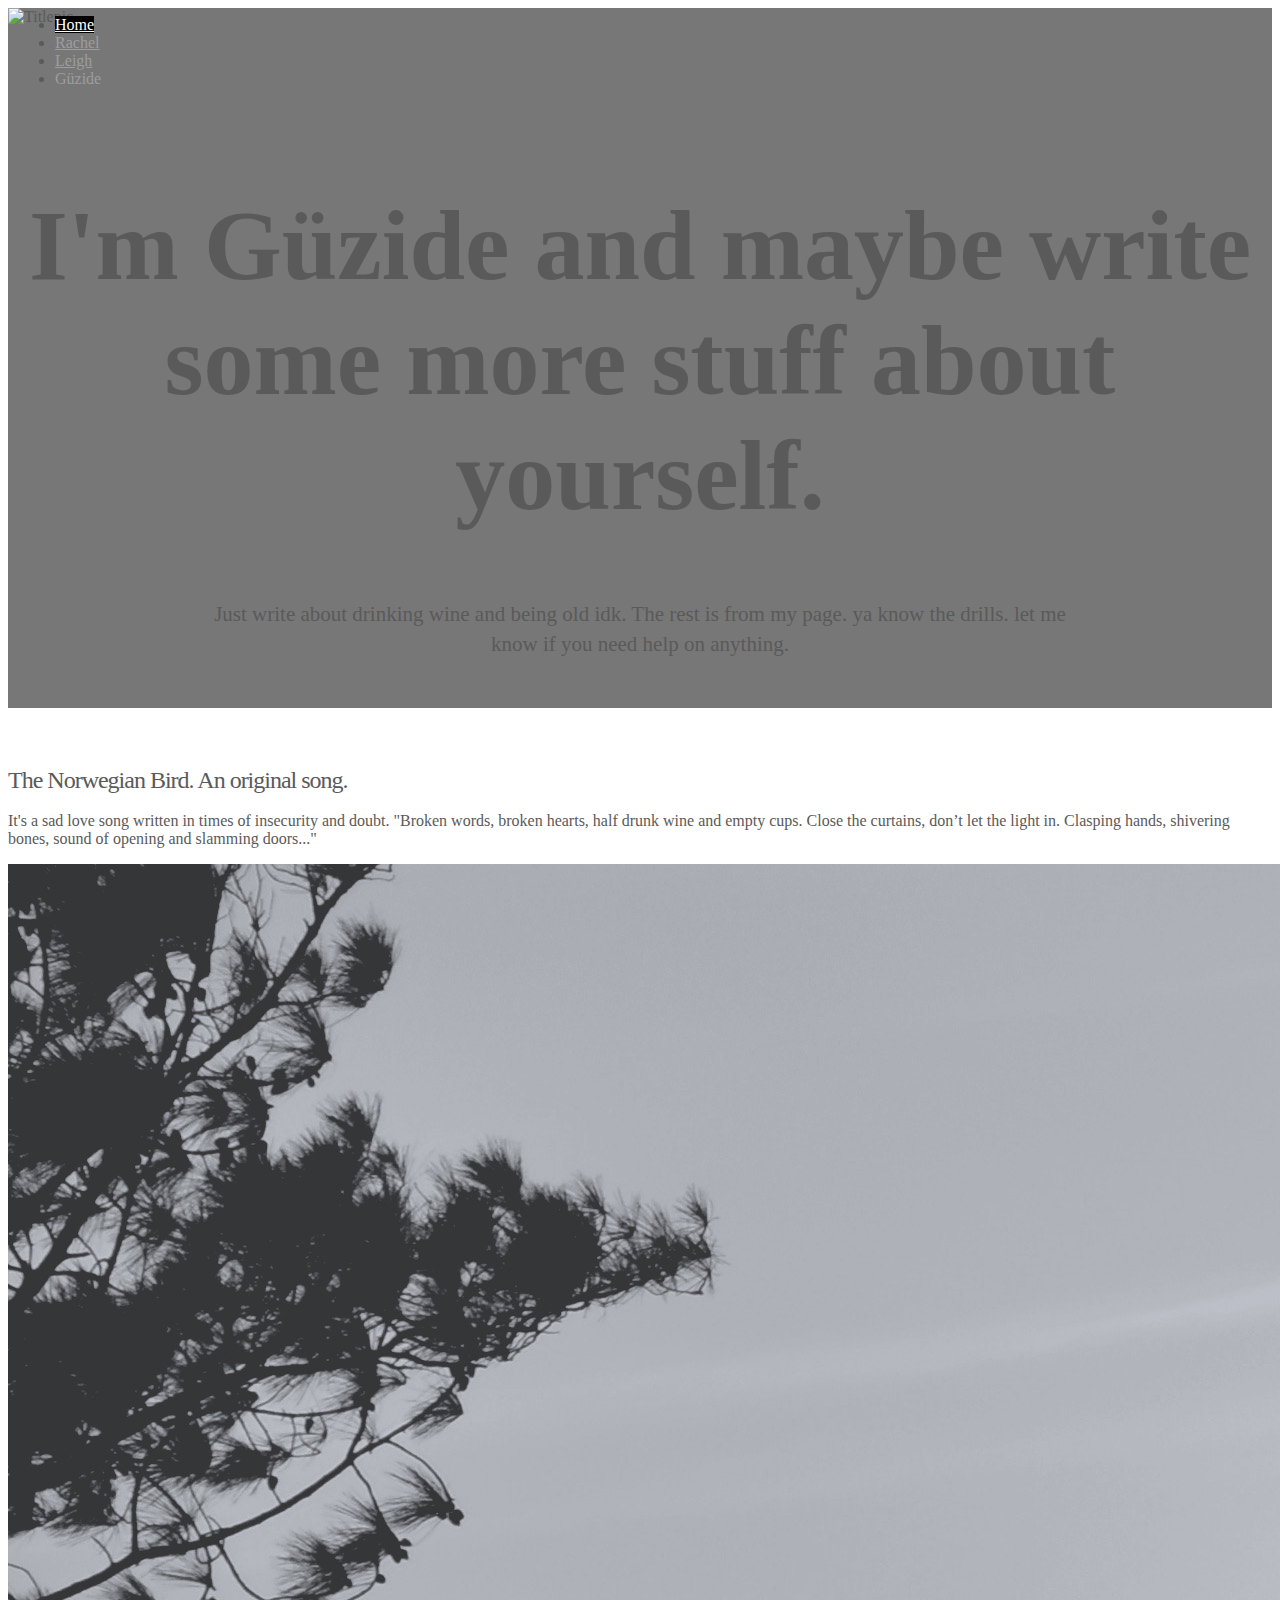
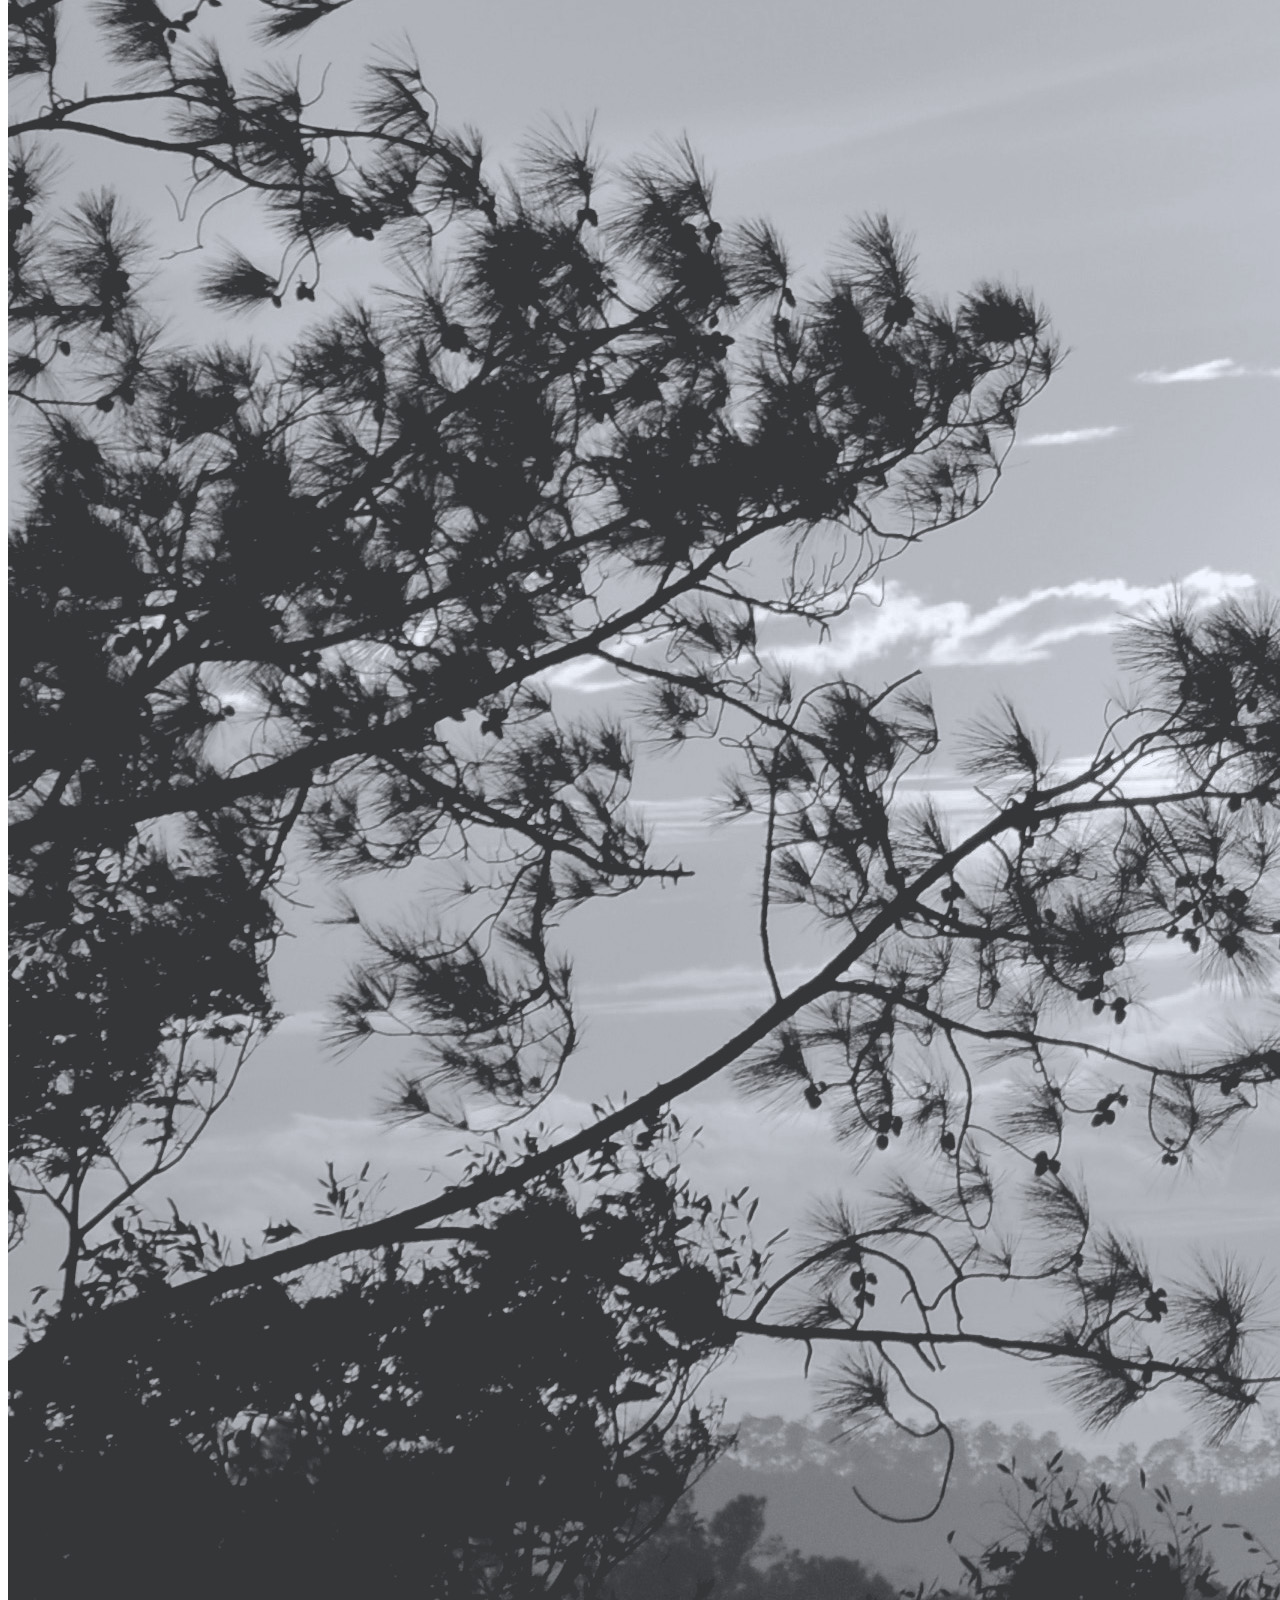
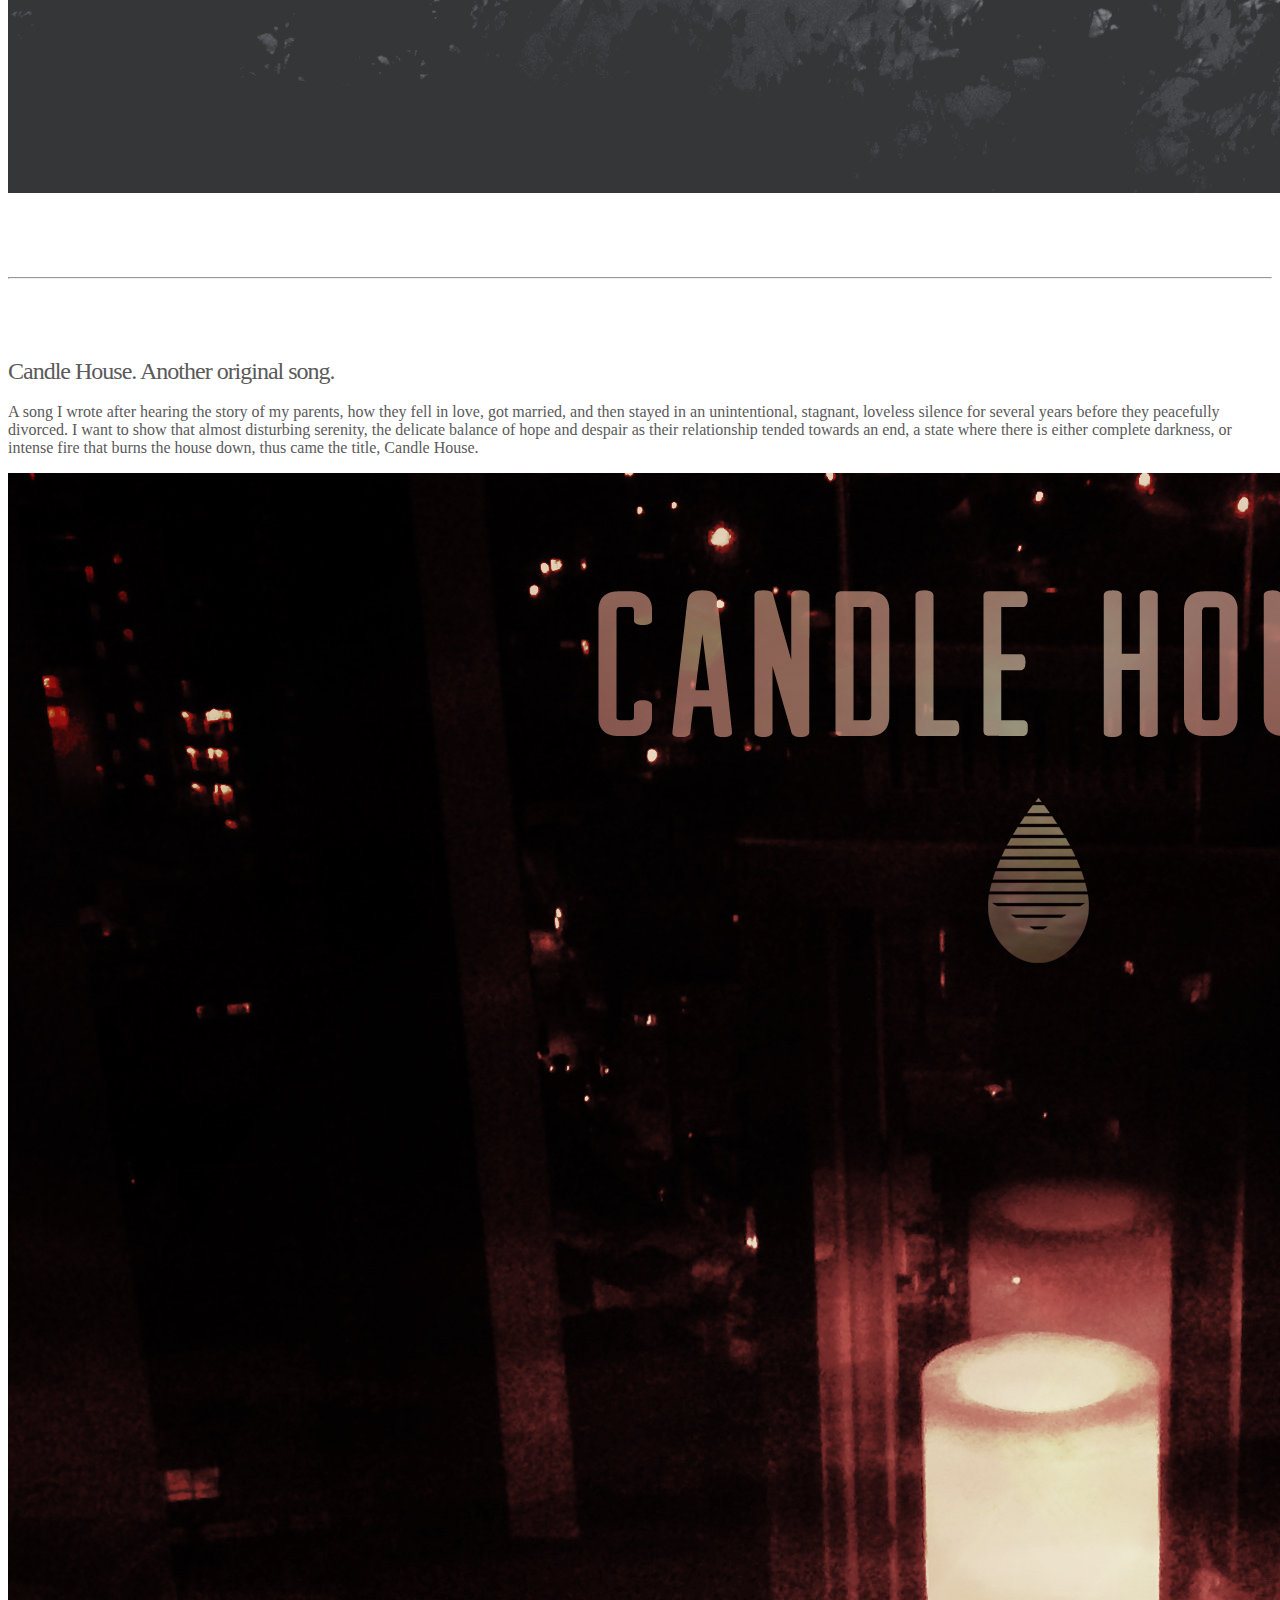
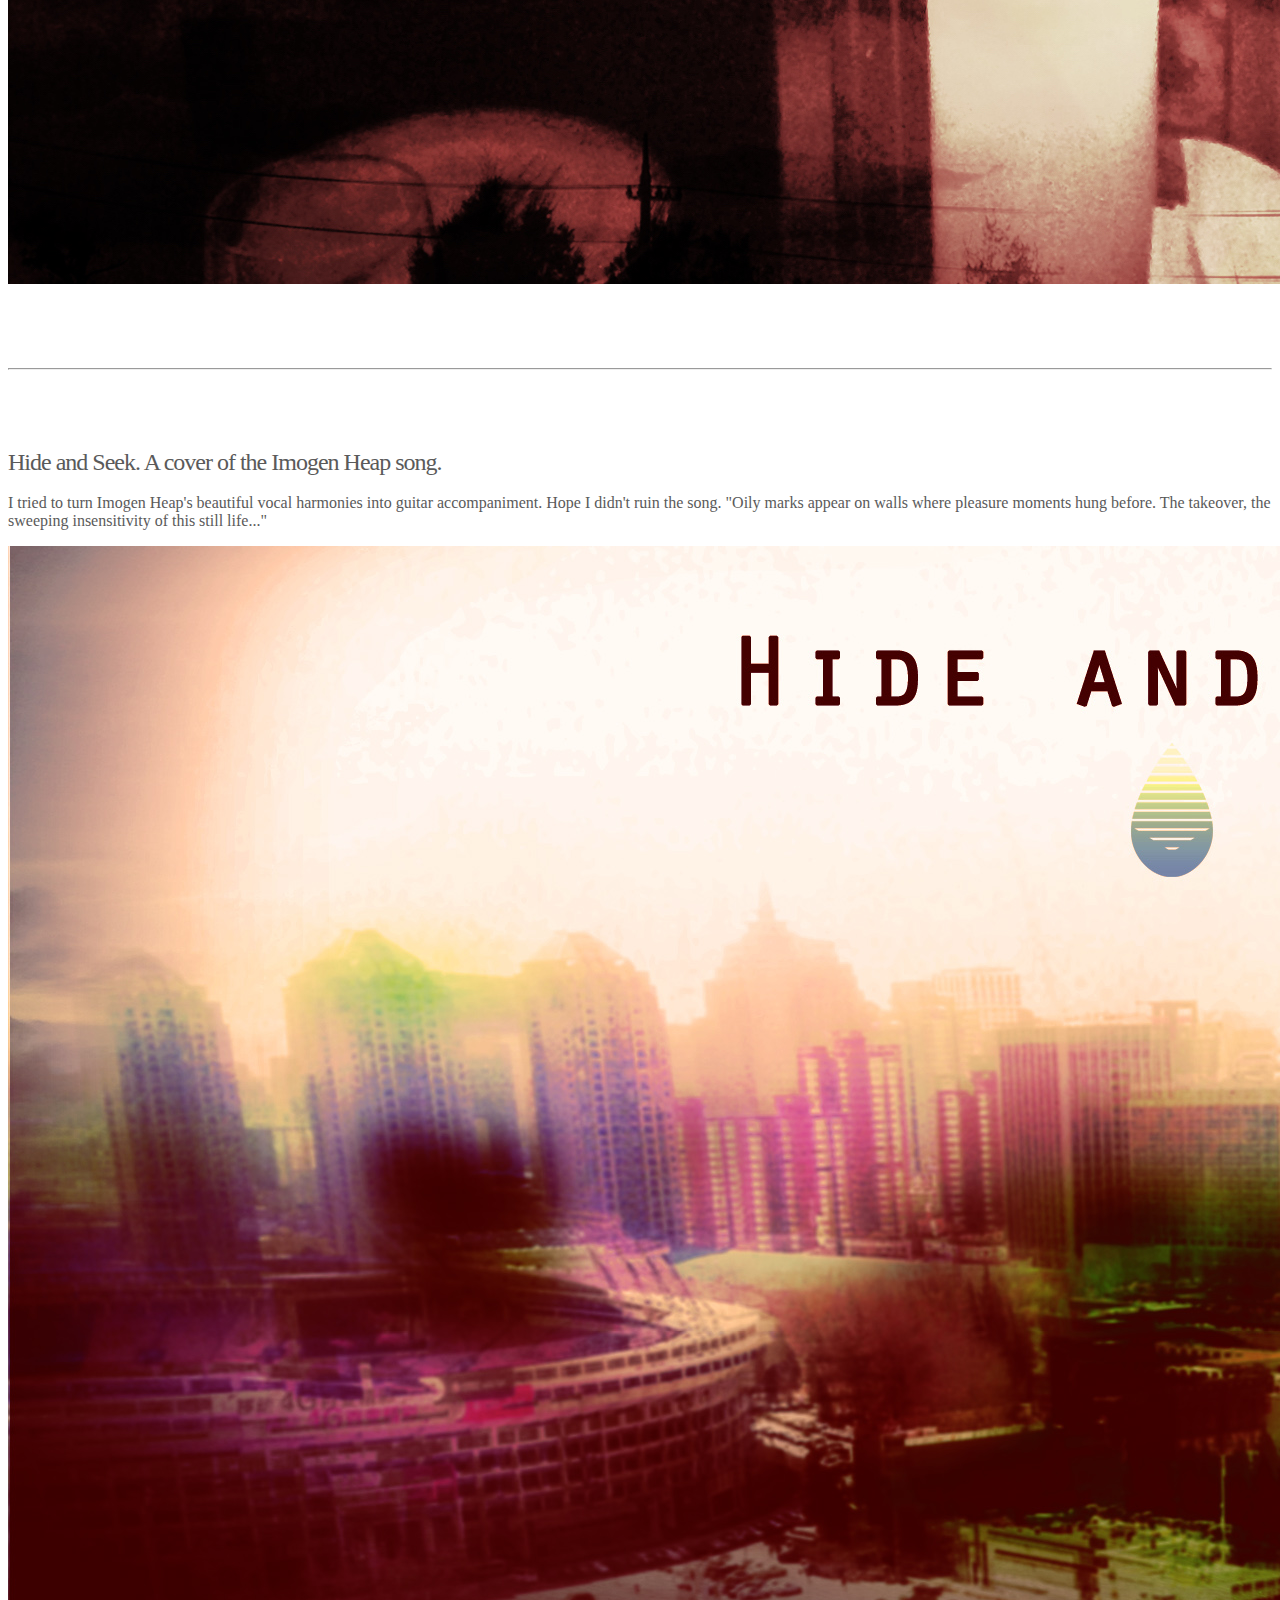
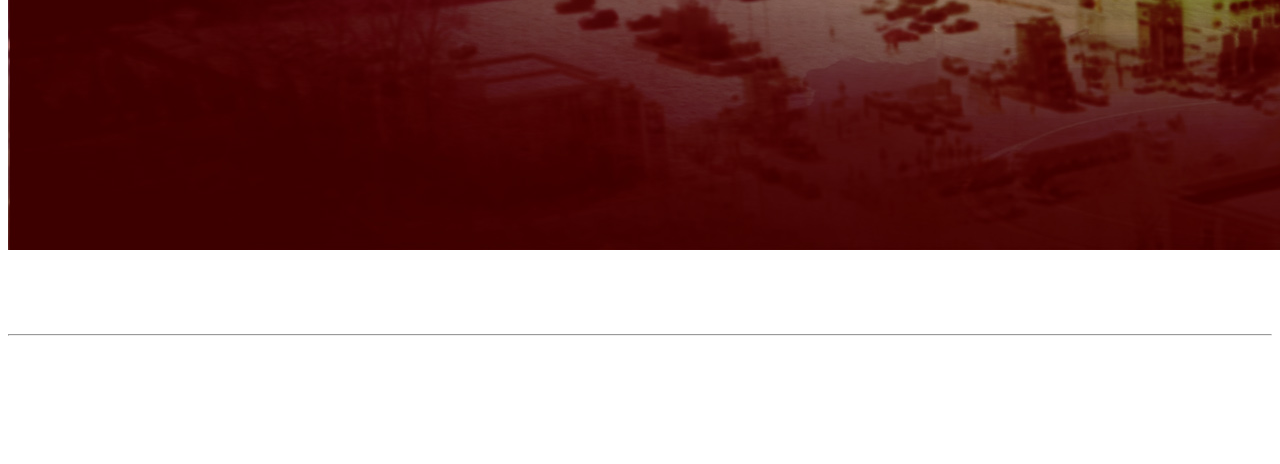
==== guzide.html @ 5323bb8a "Adding pages" ====
<!DOCTYPE html>
<html lang="en">
  <head>
    <meta charset="utf-8">
    <meta http-equiv="X-UA-Compatible" content="IE=edge">
    <meta name="viewport" content="width=device-width, initial-scale=1">
    <title>Rachel - Music</title>
    <link href="css/bootstrap.css" rel="stylesheet">
    <link href="css/custom.css" rel="stylesheet">
  </head>
<!-- NAVBAR ** do not change this part.
================================================== -->
  <body>
    <div class="navbar-wrapper" id='home'>
      <div class="container">
        <nav class="navbar navbar-static-top">
          <div class="container">
            <div id="navbar" class="navbar-collapse collapse">
              <ul class="nav navbar-nav">
                <li class="active"><a href="index.html">Home</a></li>
                <li><a href="rachel.html">Rachel</a></li>
                <li><a href="leigh.html">Leigh</a></li>
                <li><a hred="guzide.html">Güzide</a></li>
              </ul>
            </div>
          </div>
        </nav>
      </div>
    </div>


    <!-- Carousel ** start changing the contents here and onwards!
    ================================================== -->
    <div id="openingpic" class="carousel">
      <div class="carousel-inner">
        <div class="item active">
          <!-- Change here for the background image. -->
          <img class="first-slide" src='images/ryan-holloway-273158.jpg' alt='Titlepic'>
          <div class="container">
            <div class="carousel-caption">
              <h1>I'm Güzide and maybe write some more stuff about yourself.</h1>
              <p>Just write about drinking wine and being old idk. The rest is from my page. ya know the drills. let me know if you need help on anything.</p>
            </div>
          </div>
        </div>
      </div>
    </div><!-- /.carousel -->

    <!-- Wrap the rest of the page in another container to center all the content. -->

    <div class="container marketing">

      <!-- START THE FEATURETTES -->
      <div class="row featurette">
        <div class="col-md-7" id='originals'>
          <h2 class="featurette-heading">The Norwegian Bird. <span class="text-muted">An original song.</span></h2>
          <p class="lead">It's a sad love song written in times of insecurity and doubt. <span class="text-muted">"Broken words, broken hearts, half drunk wine and empty cups. Close the curtains, don’t let the light in. Clasping hands, shivering bones, sound of opening and slamming doors..."</span></p>
        </div>
        <div class="col-md-5">
          <!-- Make sure the picture here is rectangular so it looks pretty, unless you have a lot to write about lol-->
          <img class="featurette-image img-responsive center-block img-rounded" src="images/norwegianbird.jpeg" alt="Norwegian Birds">
        </div>
      </div>

      <hr class="featurette-divider">

      <div class="row featurette">
        <div class="col-md-7 col-md-push-5">
          <h2 class="featurette-heading">Candle House. <span class="text-muted">Another original song.</span></h2>
          <p class="lead">A song I wrote after hearing the story of my parents, how they fell in love, got married, and then stayed in an unintentional, stagnant, loveless silence for several years before they peacefully divorced. <span class="text-muted">I want to show that almost disturbing serenity, the delicate balance of hope and despair as their relationship tended towards an end, a state where there is either complete darkness, or intense fire that burns the house down, thus came the title, Candle House.</span></p>
        </div>
        <div class="col-md-5 col-md-pull-7">
          <img class="featurette-image img-responsive center-block img-rounded" src="images/candlehouse.jpg" alt="Candle House">
        </div>
      </div>

      <hr class="featurette-divider">

      <div class="row featurette">
        <div class="col-md-7" id='covers'>
          <h2 class="featurette-heading">Hide and Seek. <span class="text-muted">A cover of the Imogen Heap song.</span></h2>
          <p class="lead">I tried to turn Imogen Heap's beautiful vocal harmonies into guitar accompaniment. Hope I didn't ruin the song. <span class="text-muted">"Oily marks appear on walls where pleasure moments hung before. The takeover, the sweeping insensitivity of this still life..."</span></p>
        </div>
        <div class="col-md-5">
          <img class="featurette-image img-responsive center-block img-rounded" src="images/hideandseek.jpg" alt="Hide and Seek">
        </div>
      </div>

      <hr class="featurette-divider">

      <!-- /END THE FEATURETTES -->

    </div><!-- /.container -->
  </body>
</html>
---- css/custom.css ----
/* GLOBAL STYLES
-------------------------------------------------- */
/* Padding below the footer and lighter body text */

body {
  padding-bottom: 40px;
  color: #5a5a5a;
}

@font-face {
    font-family: beforetherain;
    src: url(fonts/BeforeTheRain.woff);
}

@font-face {
    font-family: modern;
    src: url(fonts/modern.woff);
}

@font-face {
    font-family: unrulyness;
    src: url(fonts/unrulyness.woff);
}

/* CUSTOMIZE THE NAVBAR
-------------------------------------------------- */

/* Special class on .container surrounding .navbar, used for positioning it into place. */
.navbar-wrapper {
  position: absolute;
  top: 0;
  right: 0;
  left: 0;
  z-index: 20;
}

/* Flip around the padding for proper display in narrow viewports */
.navbar-wrapper > .container {
  padding-right: 0;
  padding-left: 0;
}
.navbar-wrapper .navbar {
  padding-right: 15px;
  padding-left: 15px;
}
.navbar-wrapper .navbar .container {
  width: auto;
}
/* Overwriting navbar properties */
.navbar-wrapper .navbar .navbar-nav > li > a {
  color: #9d9d9d;
}

.navbar-wrapper .navbar .navbar-nav > .active > a,
.navbar .navbar-nav > .active > a:hover,
.navbar .navbar-nav > .active > a:focus {
  color: #fff;
  background-color: #000;
}

.navbar-wrapper .navbar .navbar-nav > li > a:hover,
.navbar .navbar-nav > li > a:focus {
  color: #fff;
  background-color: transparent;
}

/* CUSTOMIZE THE CAROUSEL
-------------------------------------------------- */
/* so image doesn't stretch*/
#openingpic img {
    width:100%;
    height:100%;
    object-fit: cover;
    overflow: hidden;
}

/* Carousel base class */
.carousel {
  height: 700px;
  margin-bottom: 60px;
}
/* Since positioning the image, we need to help out the caption */
.carousel-caption {
  z-index: 10;
}

/* Declare heights because of positioning of img element */
.carousel .item {
  height: 700px;
  background-color: #777;
}
.carousel-inner > .item > img {
  position: relative;
  top: 0;
  left: 0;
  min-width: 100%;
  height: 700px;
}

/* Bump up size of carousel content */
.carousel-caption h1 {
  position: absolute;
  right: 0%;
  bottom: 300px;
  left: 0%;
  font-family: unrulyness;
  font-size: 100px;
  text-shadow: none;
  text-align: center;
}

.carousel-caption p {
  position: absolute;
  right: 15%;
  bottom: 200px;
  left: 15%;
  padding-top: 20px;
  padding-bottom: 20px;
  font-family: modern;
  font-size: 21px;
  text-align: center;
  line-height: 1.4;
  text-shadow: none;
}

/* Featurettes
------------------------- */

.featurette-divider {
  margin: 80px 0; /* Space out the Bootstrap <hr> more */
}

/* Thin out the marketing headings */
.featurette-heading {
  font-weight: 300;
  line-height: 1;
  letter-spacing: -1px;
}

.featurette > .albumimage {
  height: 300px;
  width: 450px;
  object-fit: cover;
  overflow: hidden;
}
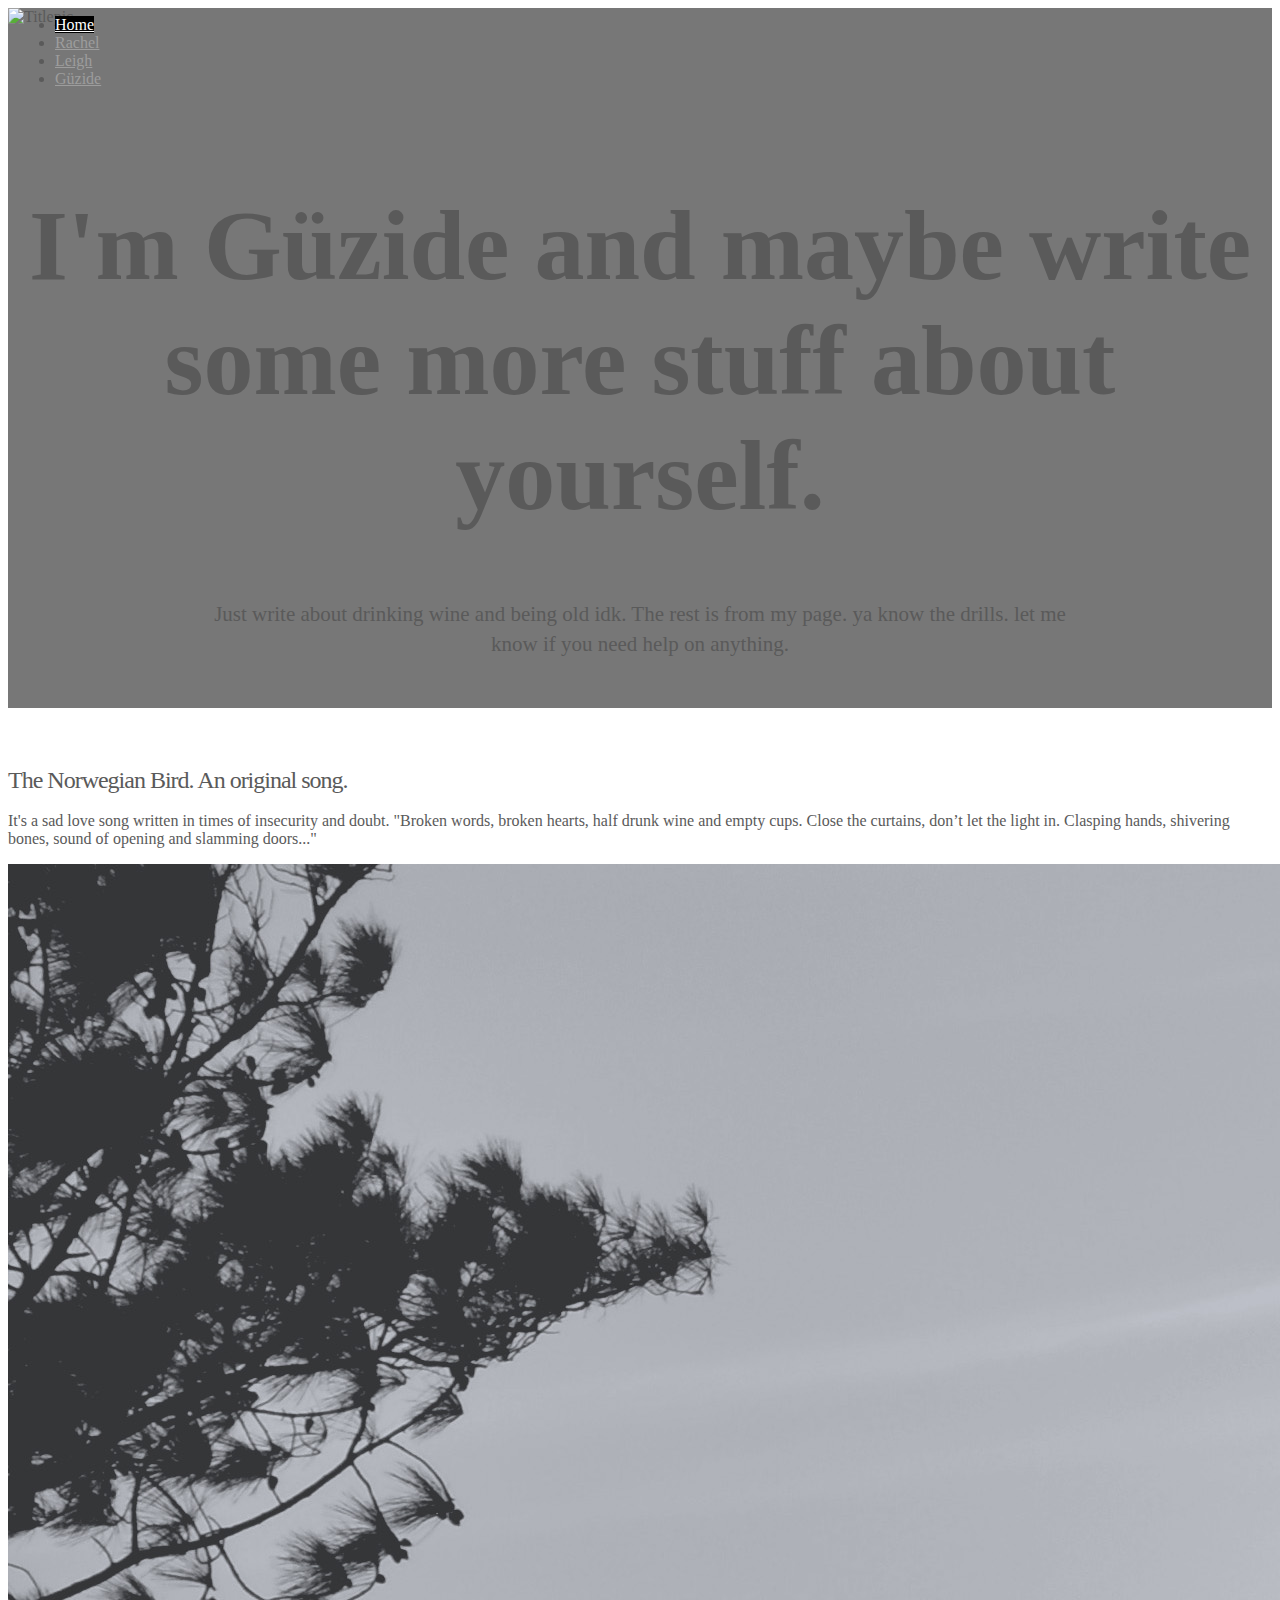
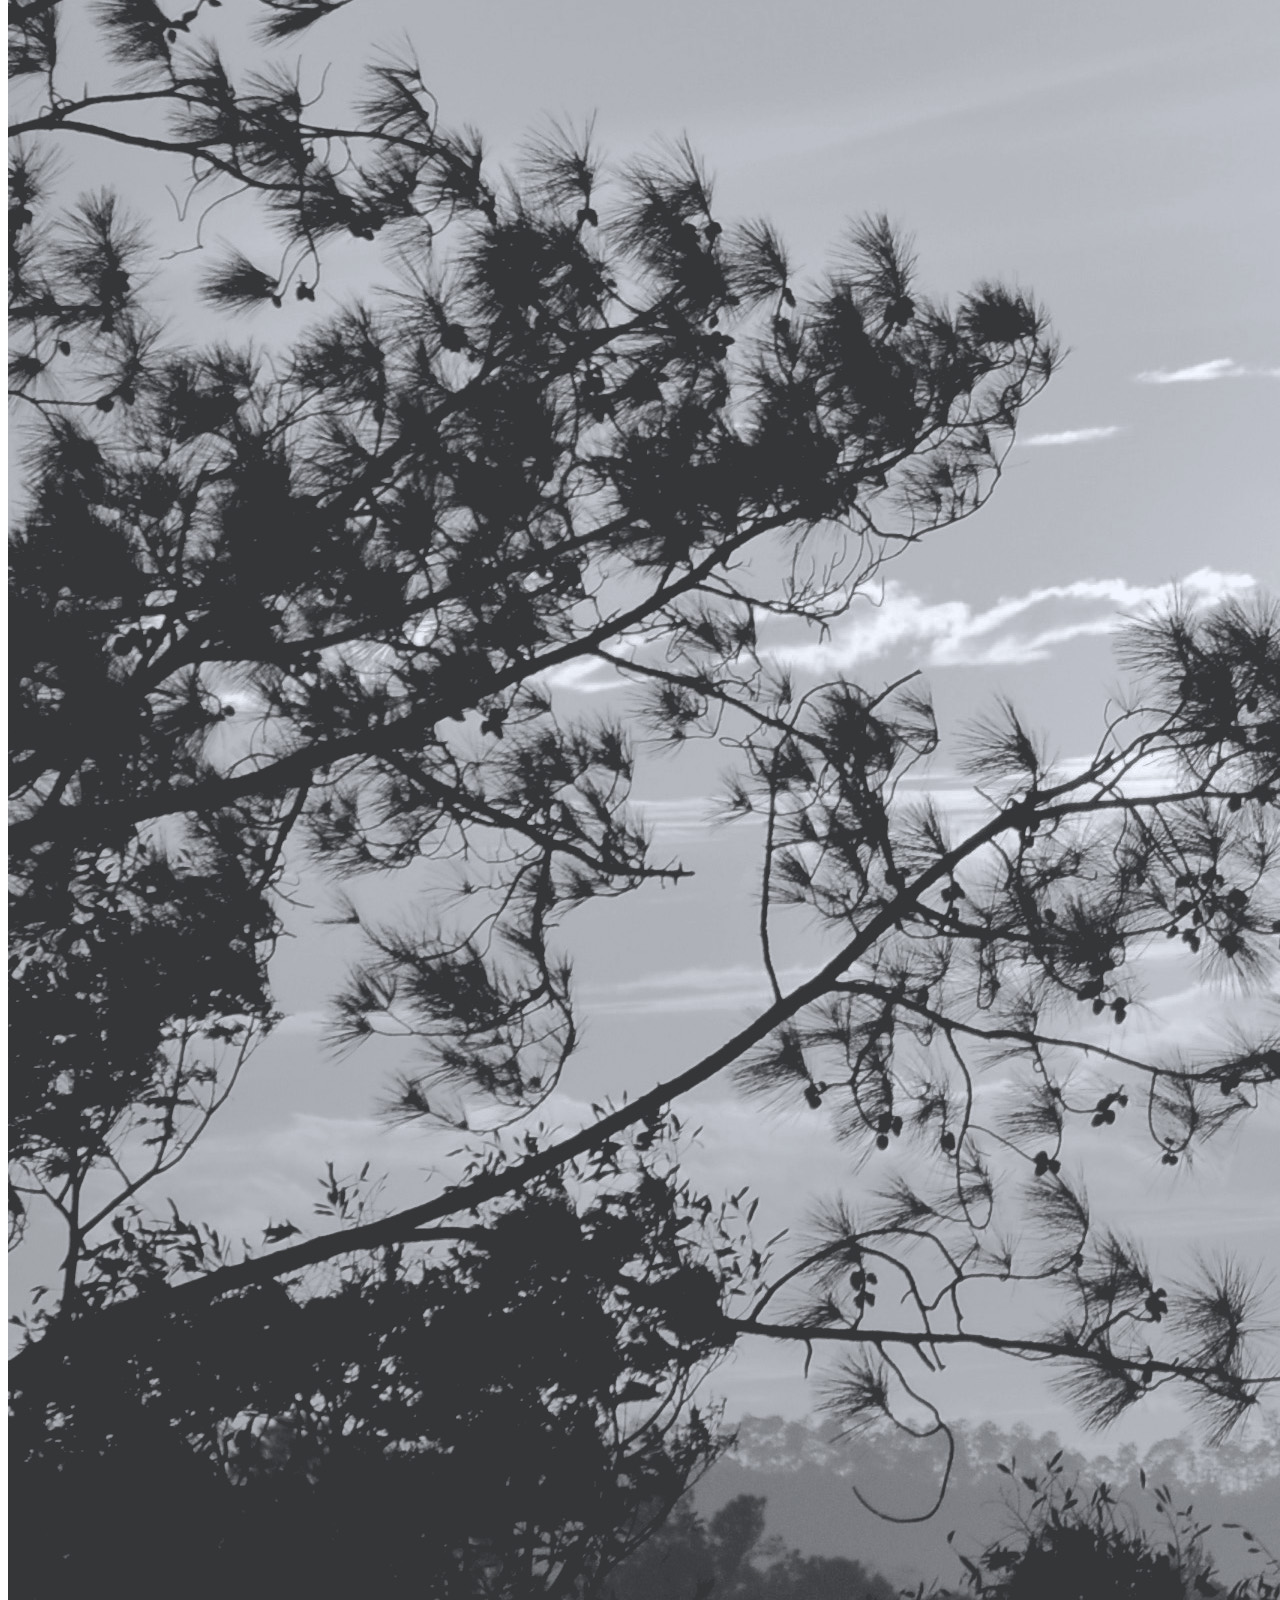
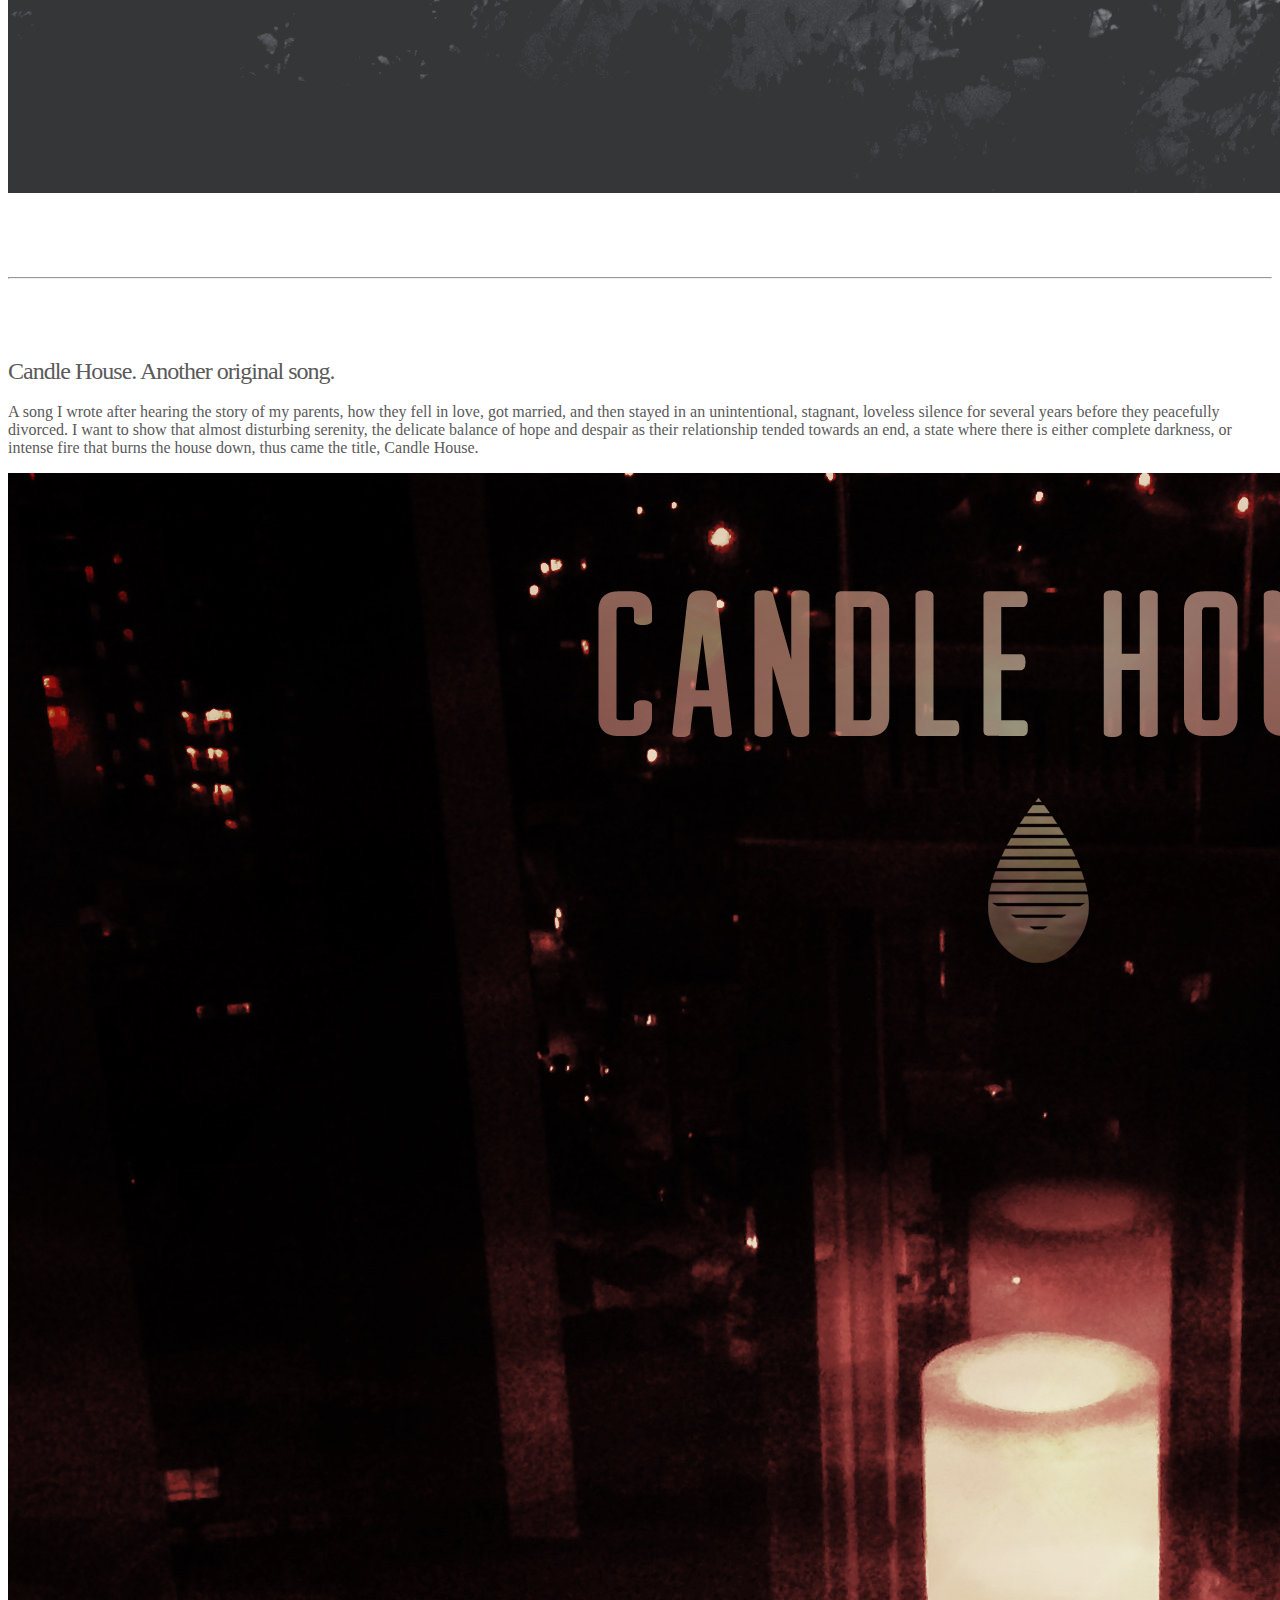
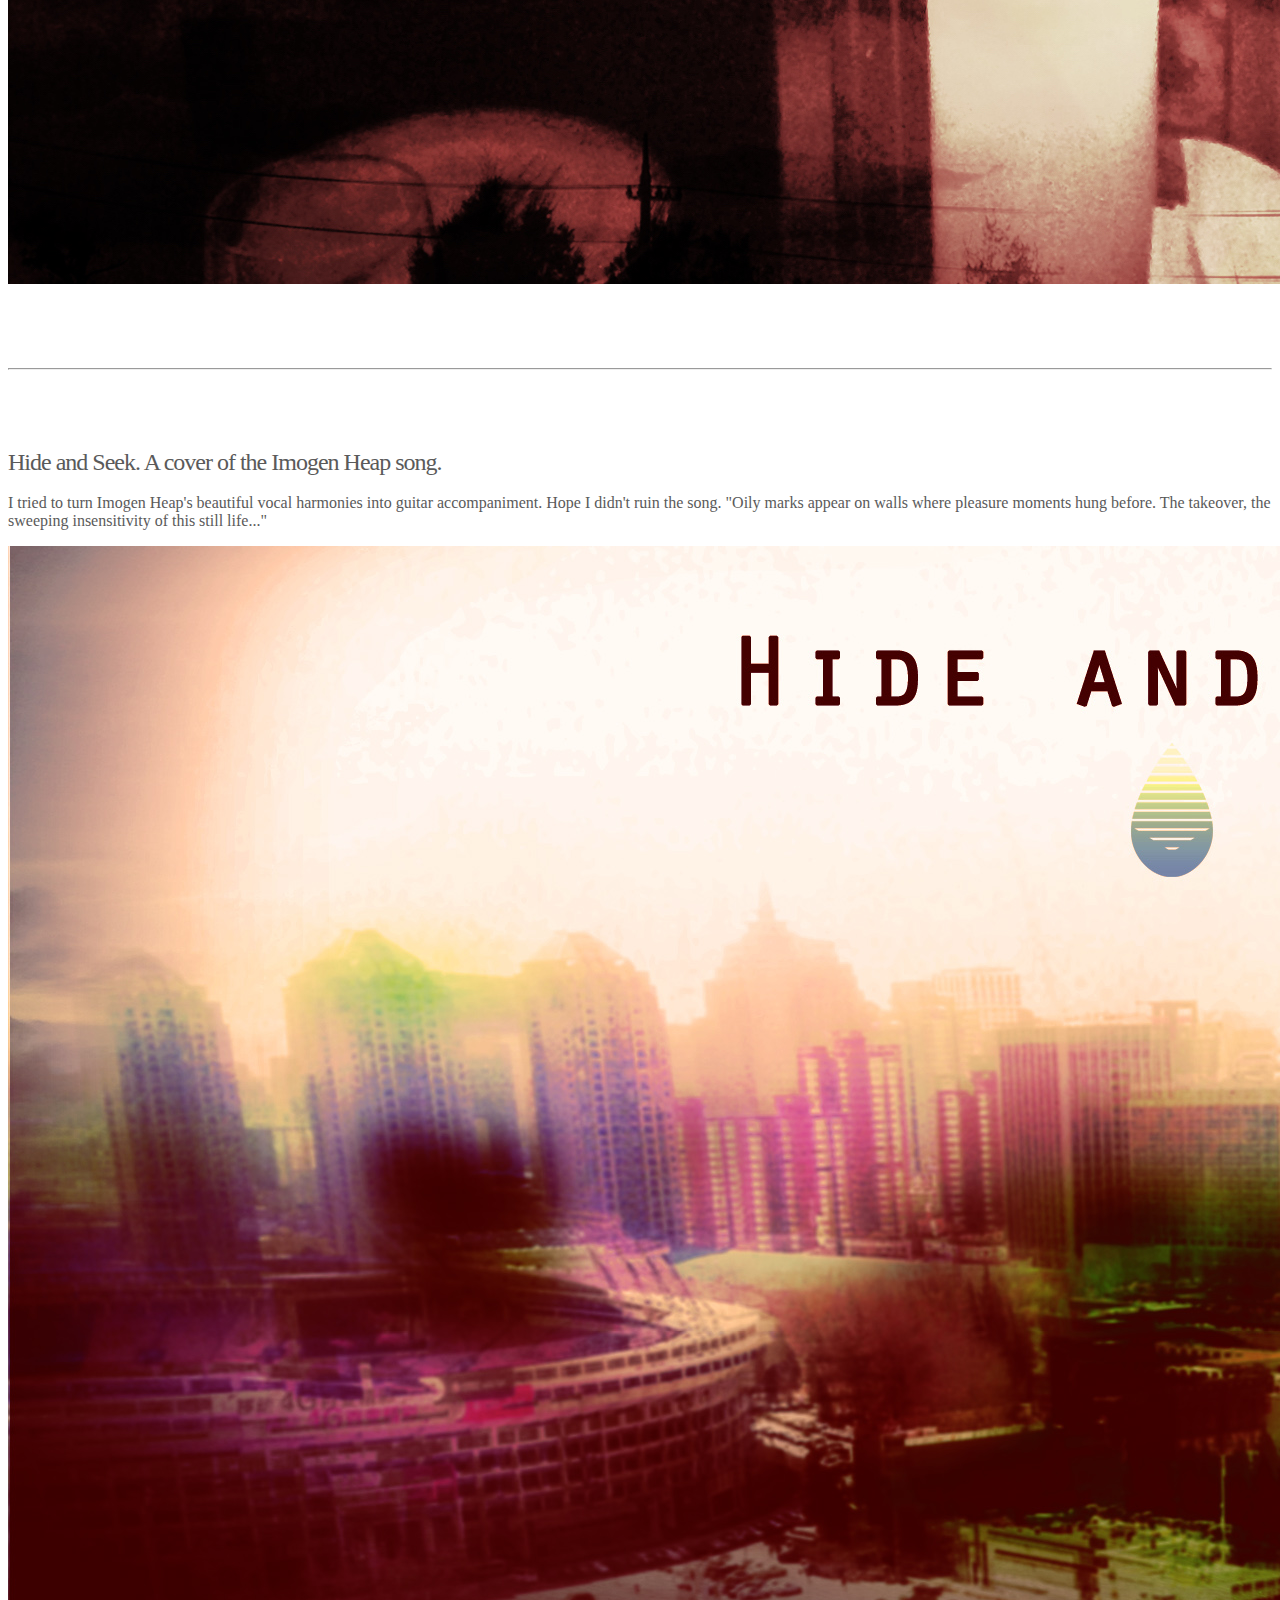
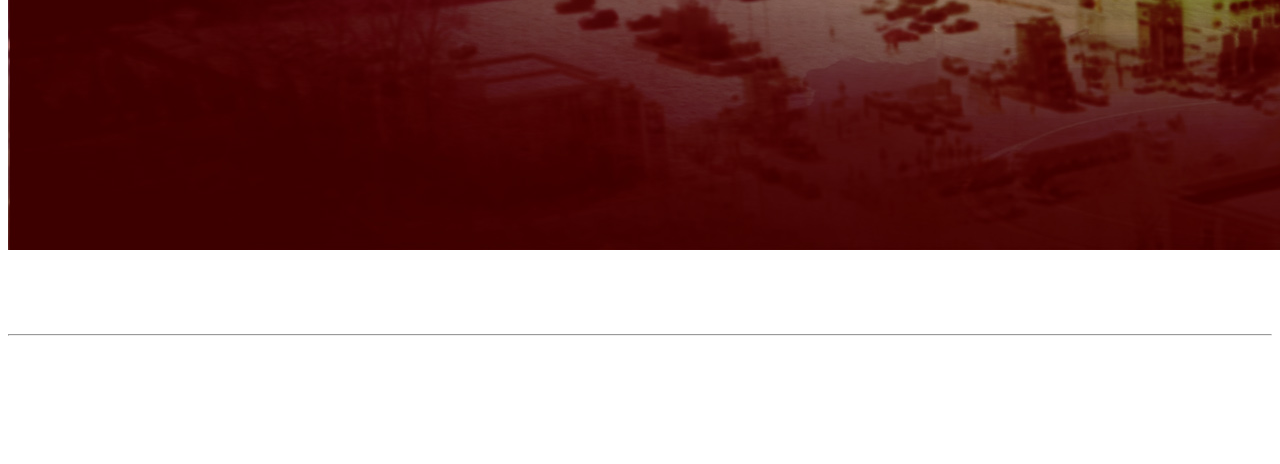
==== commit b37afdd0: "Correcting mistake of href" ====
--- a/guzide.html
+++ b/guzide.html
@@ -20,7 +20,7 @@
                 <li class="active"><a href="index.html">Home</a></li>
                 <li><a href="rachel.html">Rachel</a></li>
                 <li><a href="leigh.html">Leigh</a></li>
-                <li><a hred="guzide.html">Güzide</a></li>
+                <li><a href="guzide.html">Güzide</a></li>
               </ul>
             </div>
           </div>
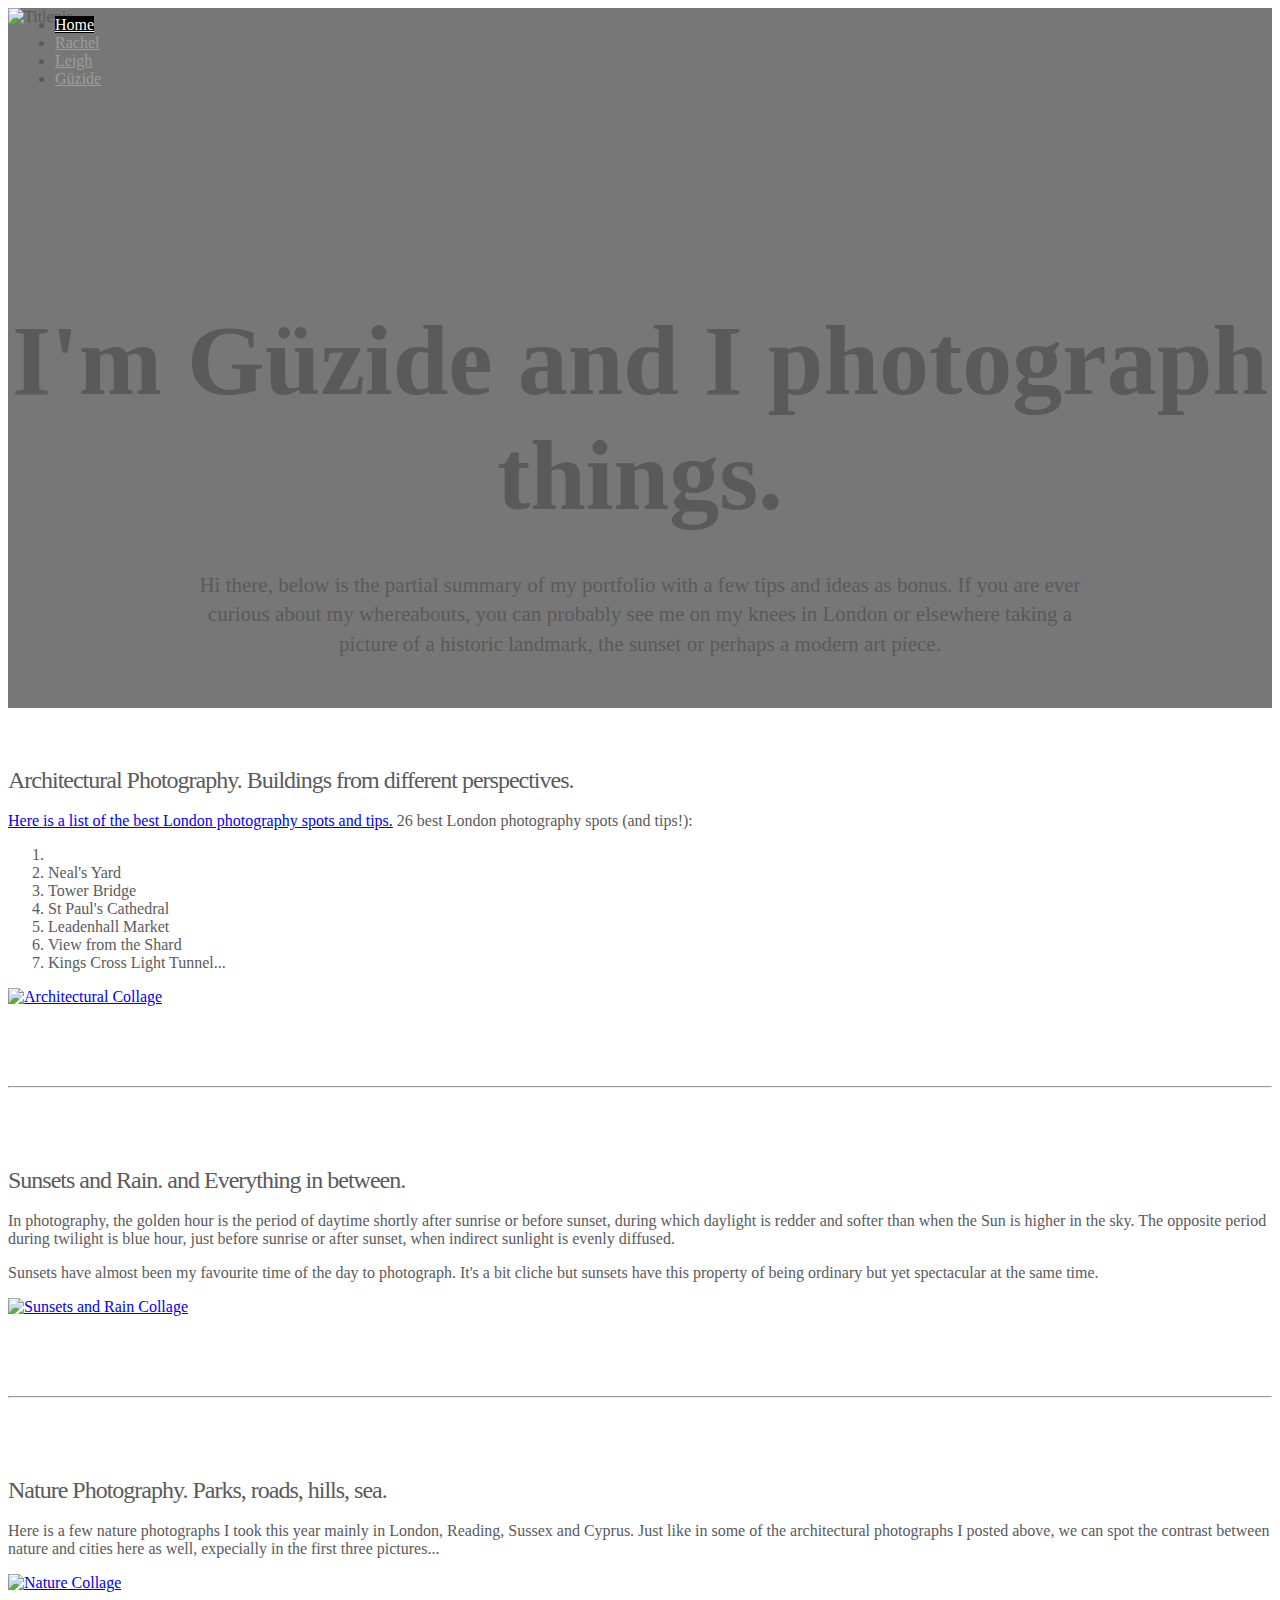
==== commit ba44b5d8: "another clickable link added" ====
--- a/guzide.html
+++ b/guzide.html
@@ -4,7 +4,8 @@
     <meta charset="utf-8">
     <meta http-equiv="X-UA-Compatible" content="IE=edge">
     <meta name="viewport" content="width=device-width, initial-scale=1">
-    <title>Rachel - Music</title>
+    <!-- Remember to change this!!! -->
+    <title>Güzide - Photography</title>
     <link href="css/bootstrap.css" rel="stylesheet">
     <link href="css/custom.css" rel="stylesheet">
   </head>
@@ -35,17 +36,16 @@
       <div class="carousel-inner">
         <div class="item active">
           <!-- Change here for the background image. -->
-          <img class="first-slide" src='images/ryan-holloway-273158.jpg' alt='Titlepic'>
+          <img class="first-slide" src='images/guzidebackground.jpg' alt='Titlepic'>
           <div class="container">
             <div class="carousel-caption">
-              <h1>I'm Güzide and maybe write some more stuff about yourself.</h1>
-              <p>Just write about drinking wine and being old idk. The rest is from my page. ya know the drills. let me know if you need help on anything.</p>
+              <h1>I'm Güzide and I photograph things.</h1>
+              <p> Hi there, below is the partial summary of my portfolio with a few tips and ideas as bonus. If you are ever curious about my whereabouts, you can probably see me on my knees in London or elsewhere taking a picture of a historic landmark, the sunset or perhaps a modern art piece.</p>
             </div>
           </div>
         </div>
       </div>
     </div><!-- /.carousel -->
-
     <!-- Wrap the rest of the page in another container to center all the content. -->
 
     <div class="container marketing">
@@ -53,12 +53,22 @@
       <!-- START THE FEATURETTES -->
       <div class="row featurette">
         <div class="col-md-7" id='originals'>
-          <h2 class="featurette-heading">The Norwegian Bird. <span class="text-muted">An original song.</span></h2>
-          <p class="lead">It's a sad love song written in times of insecurity and doubt. <span class="text-muted">"Broken words, broken hearts, half drunk wine and empty cups. Close the curtains, don’t let the light in. Clasping hands, shivering bones, sound of opening and slamming doors..."</span></p>
+          <h2 class="featurette-heading">Architectural Photography. <span class="text-muted">Buildings from different perspectives.</span></h2>
+          <a href="topspots.html"><p class="lead">Here is a list of the best London photography spots and tips.</a><span class="text-muted"> 26 best London photography spots (and tips!):
+            <ol><span class="text-muted">
+              <li></li>
+              <li>Neal's Yard</li>
+              <li>Tower Bridge</li>
+              <li>St Paul's Cathedral</li>
+              <li>Leadenhall Market</li>
+              <li>View from the Shard</li>
+              <li>Kings Cross Light Tunnel...</li>
+            </ol></span></p>
+          </span></p>
         </div>
         <div class="col-md-5">
           <!-- Make sure the picture here is rectangular so it looks pretty, unless you have a lot to write about lol-->
-          <img class="featurette-image img-responsive center-block img-rounded" src="images/norwegianbird.jpeg" alt="Norwegian Birds">
+          <a href="slides1.html"><img class="featurette-image img-responsive center-block img-rounded" src="images/IMG_3950.jpg" alt="Architectural Collage"></a>
         </div>
       </div>
 
@@ -66,11 +76,12 @@
 
       <div class="row featurette">
         <div class="col-md-7 col-md-push-5">
-          <h2 class="featurette-heading">Candle House. <span class="text-muted">Another original song.</span></h2>
-          <p class="lead">A song I wrote after hearing the story of my parents, how they fell in love, got married, and then stayed in an unintentional, stagnant, loveless silence for several years before they peacefully divorced. <span class="text-muted">I want to show that almost disturbing serenity, the delicate balance of hope and despair as their relationship tended towards an end, a state where there is either complete darkness, or intense fire that burns the house down, thus came the title, Candle House.</span></p>
+          <h2 class="featurette-heading">Sunsets and Rain. <span class="text-muted">and Everything in between.</span></h2>
+          <p class="lead">In photography, the golden hour is the period of daytime shortly after sunrise or before sunset, during which daylight is redder and softer than when the Sun is higher in the sky. The opposite period during twilight is blue hour, just before sunrise or after sunset, when indirect sunlight is evenly diffused.</span></p>
+          <span class="text-muted">Sunsets have almost been my favourite time of the day to photograph. It's a bit cliche but sunsets have this property of being ordinary but yet spectacular at the same time.</span></p>
         </div>
         <div class="col-md-5 col-md-pull-7">
-          <img class="featurette-image img-responsive center-block img-rounded" src="images/candlehouse.jpg" alt="Candle House">
+          <a href="slides2.html"><img class="featurette-image img-responsive center-block img-rounded" src="images/IMG_3949.jpg" alt="Sunsets and Rain Collage"></a>
         </div>
       </div>
 
@@ -78,11 +89,11 @@
 
       <div class="row featurette">
         <div class="col-md-7" id='covers'>
-          <h2 class="featurette-heading">Hide and Seek. <span class="text-muted">A cover of the Imogen Heap song.</span></h2>
-          <p class="lead">I tried to turn Imogen Heap's beautiful vocal harmonies into guitar accompaniment. Hope I didn't ruin the song. <span class="text-muted">"Oily marks appear on walls where pleasure moments hung before. The takeover, the sweeping insensitivity of this still life..."</span></p>
+          <h2 class="featurette-heading">Nature Photography. <span class="text-muted">Parks, roads, hills, sea.</span></h2>
+          <p class="lead">Here is a few nature photographs I took this year mainly in London, Reading, Sussex and Cyprus. <span class="text-muted">Just like in some of the architectural photographs I posted above, we can spot the contrast between nature and cities here as well, expecially in the first three pictures...</span></p>
         </div>
         <div class="col-md-5">
-          <img class="featurette-image img-responsive center-block img-rounded" src="images/hideandseek.jpg" alt="Hide and Seek">
+          <a href="slides3.html"><img class="featurette-image img-responsive center-block img-rounded" src="images/IMG_3948.jpg" alt="Nature Collage"></a>
         </div>
       </div>
 
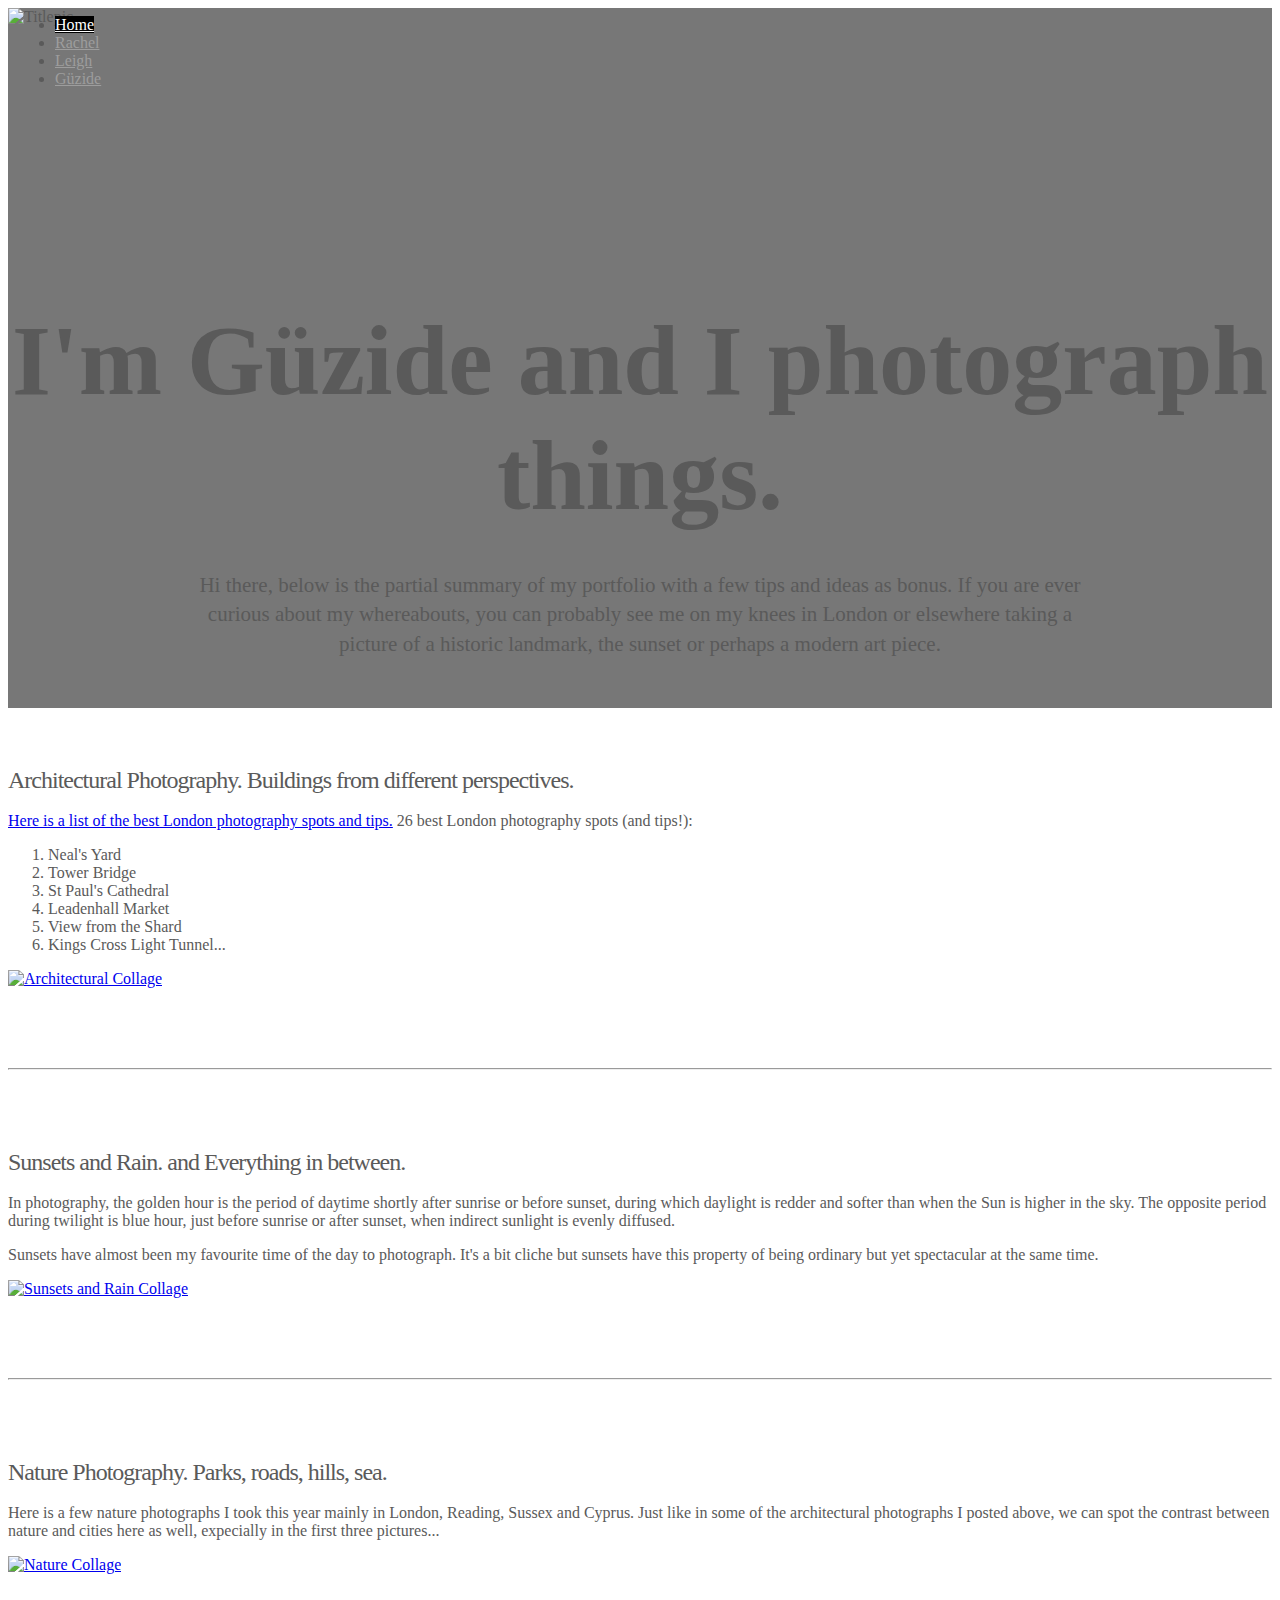
==== commit d0a2c85d: "minor changes" ====
--- a/guzide.html
+++ b/guzide.html
@@ -56,7 +56,6 @@
           <h2 class="featurette-heading">Architectural Photography. <span class="text-muted">Buildings from different perspectives.</span></h2>
           <a href="topspots.html"><p class="lead">Here is a list of the best London photography spots and tips.</a><span class="text-muted"> 26 best London photography spots (and tips!):
             <ol><span class="text-muted">
-              <li></li>
               <li>Neal's Yard</li>
               <li>Tower Bridge</li>
               <li>St Paul's Cathedral</li>
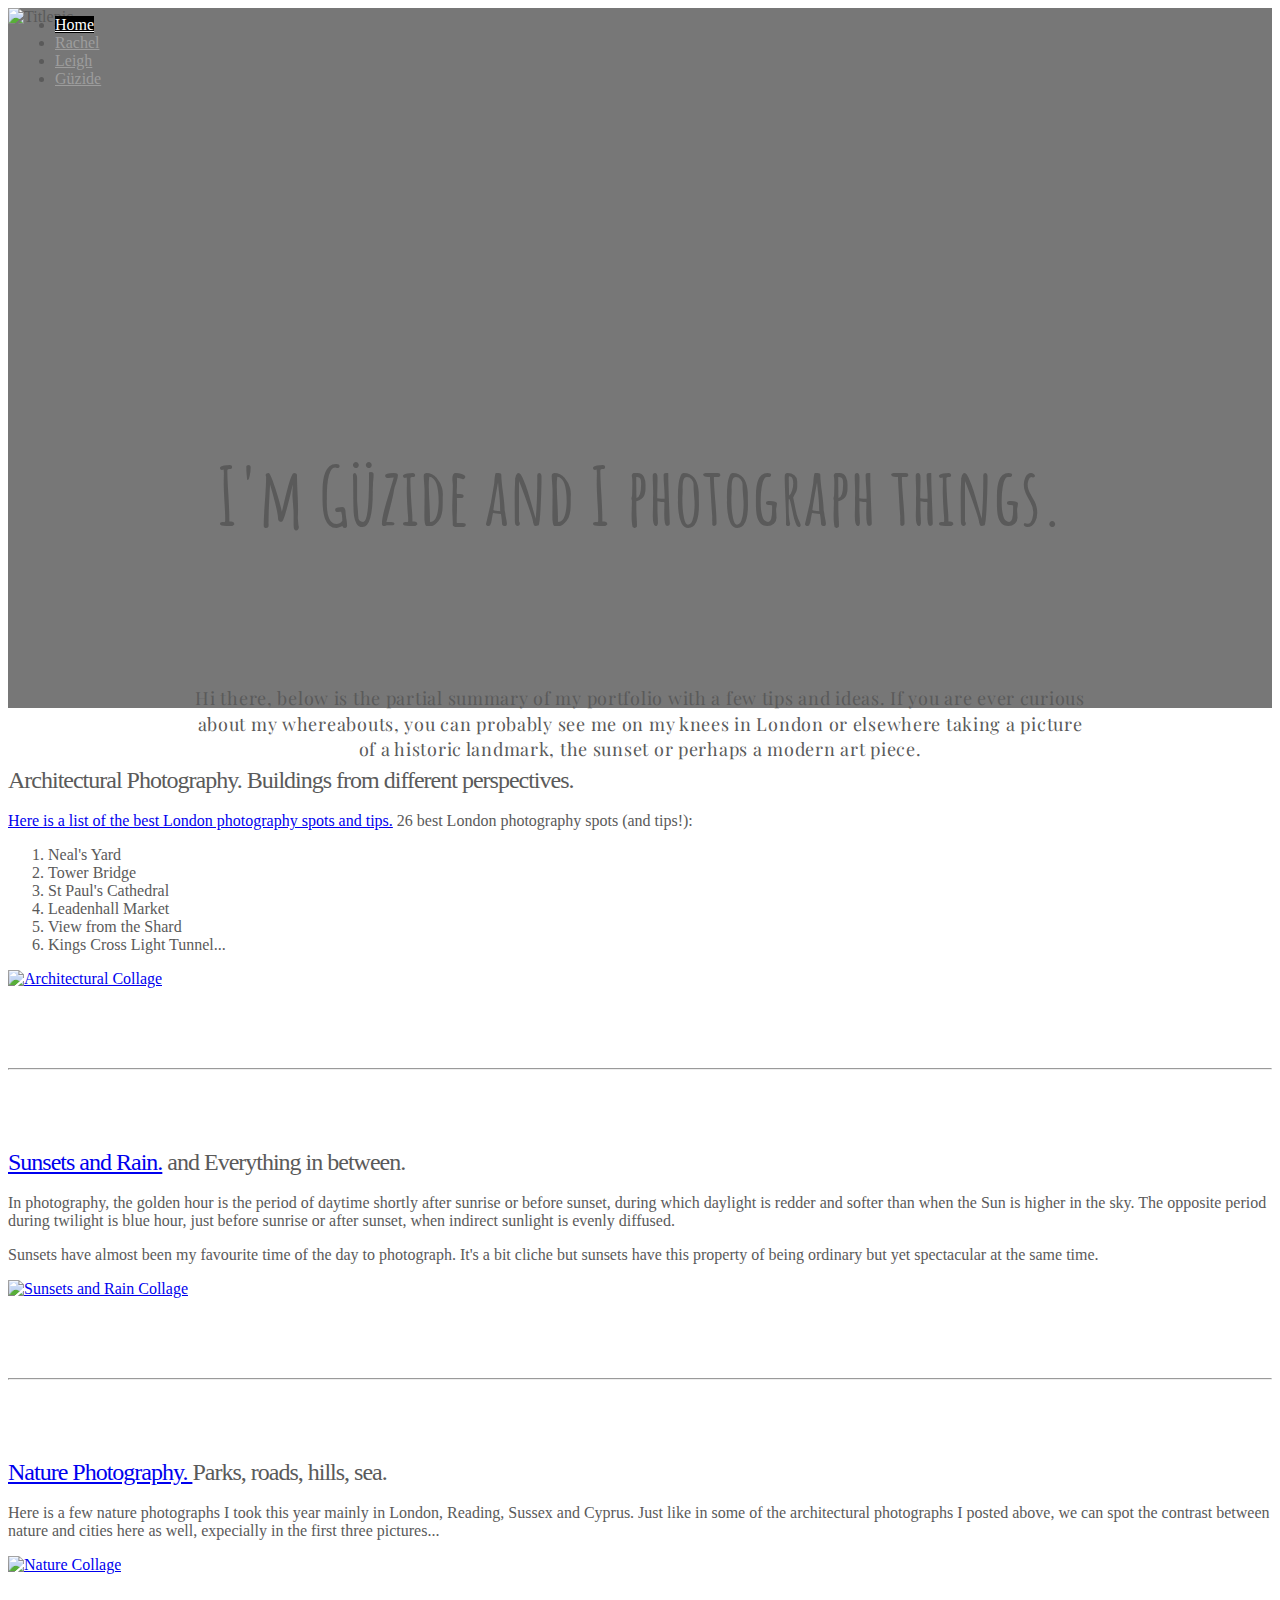
==== commit 6be2b4a0: "Merge branch 'master' of https://github.com/racheldww/teamproject" ====
--- a/guzide.html
+++ b/guzide.html
@@ -8,6 +8,8 @@
     <title>Güzide - Photography</title>
     <link href="css/bootstrap.css" rel="stylesheet">
     <link href="css/custom.css" rel="stylesheet">
+    <link href="https://fonts.googleapis.com/css?family=Amatic+SC" rel="stylesheet">
+    <link href="https://fonts.googleapis.com/css?family=Playfair+Display" rel="stylesheet">
   </head>
 <!-- NAVBAR ** do not change this part.
 ================================================== -->
@@ -40,7 +42,7 @@
           <div class="container">
             <div class="carousel-caption">
               <h1>I'm Güzide and I photograph things.</h1>
-              <p> Hi there, below is the partial summary of my portfolio with a few tips and ideas as bonus. If you are ever curious about my whereabouts, you can probably see me on my knees in London or elsewhere taking a picture of a historic landmark, the sunset or perhaps a modern art piece.</p>
+              <p> Hi there, below is the partial summary of my portfolio with a few tips and ideas. If you are ever curious about my whereabouts, you can probably see me on my knees in London or elsewhere taking a picture of a historic landmark, the sunset or perhaps a modern art piece.</p>
             </div>
           </div>
         </div>
@@ -75,7 +77,7 @@
 
       <div class="row featurette">
         <div class="col-md-7 col-md-push-5">
-          <h2 class="featurette-heading">Sunsets and Rain. <span class="text-muted">and Everything in between.</span></h2>
+          <h2 class="featurette-heading"><a href="https://jekophoto.eu/tools/twilight-calculator-blue-hour-golden-hour">Sunsets and Rain.</a> <span class="text-muted">and Everything in between.</span></h2>
           <p class="lead">In photography, the golden hour is the period of daytime shortly after sunrise or before sunset, during which daylight is redder and softer than when the Sun is higher in the sky. The opposite period during twilight is blue hour, just before sunrise or after sunset, when indirect sunlight is evenly diffused.</span></p>
           <span class="text-muted">Sunsets have almost been my favourite time of the day to photograph. It's a bit cliche but sunsets have this property of being ordinary but yet spectacular at the same time.</span></p>
         </div>
@@ -88,7 +90,7 @@
 
       <div class="row featurette">
         <div class="col-md-7" id='covers'>
-          <h2 class="featurette-heading">Nature Photography. <span class="text-muted">Parks, roads, hills, sea.</span></h2>
+          <h2 class="featurette-heading"><a href="https://prezi.com/9-wf6wvprsgq/nature-photography-facts/">Nature Photography. </a><span class="text-muted">Parks, roads, hills, sea.</span></h2>
           <p class="lead">Here is a few nature photographs I took this year mainly in London, Reading, Sussex and Cyprus. <span class="text-muted">Just like in some of the architectural photographs I posted above, we can spot the contrast between nature and cities here as well, expecially in the first three pictures...</span></p>
         </div>
         <div class="col-md-5">
--- a/css/custom.css
+++ b/css/custom.css
@@ -7,19 +7,17 @@
   color: #5a5a5a;
 }
 
-@font-face {
-    font-family: beforetherain;
-    src: url(fonts/BeforeTheRain.woff);
+/* This needs fixing, media action not working */
+
+@media screen and (max-width: 1000px) {
+  .carousel-caption h1 {
+    font-size: 5px;
+  }
 }
-
-@font-face {
-    font-family: modern;
-    src: url(fonts/modern.woff);
-}
-
-@font-face {
-    font-family: unrulyness;
-    src: url(fonts/unrulyness.woff);
+@media screen and (max-width: 1000px) {
+  .carousel-caption p {
+    font-size: 5px;
+  }
 }
 
 /* CUSTOMIZE THE NAVBAR
@@ -46,6 +44,7 @@
 .navbar-wrapper .navbar .container {
   width: auto;
 }
+
 /* Overwriting navbar properties */
 .navbar-wrapper .navbar .navbar-nav > li > a {
   color: #9d9d9d;
@@ -103,8 +102,8 @@
   right: 0%;
   bottom: 300px;
   left: 0%;
-  font-family: unrulyness;
-  font-size: 100px;
+  font-size: 80px;
+  font-family: 'Amatic SC', cursive;
   text-shadow: none;
   text-align: center;
 }
@@ -112,15 +111,16 @@
 .carousel-caption p {
   position: absolute;
   right: 15%;
-  bottom: 200px;
+  bottom: 100px;
   left: 15%;
   padding-top: 20px;
   padding-bottom: 20px;
-  font-family: modern;
-  font-size: 21px;
+  font-size: 18px;
   text-align: center;
   line-height: 1.4;
   text-shadow: none;
+  letter-spacing: 0.04em;
+  font-family: 'Playfair Display', serif;
 }
 
 /* Featurettes
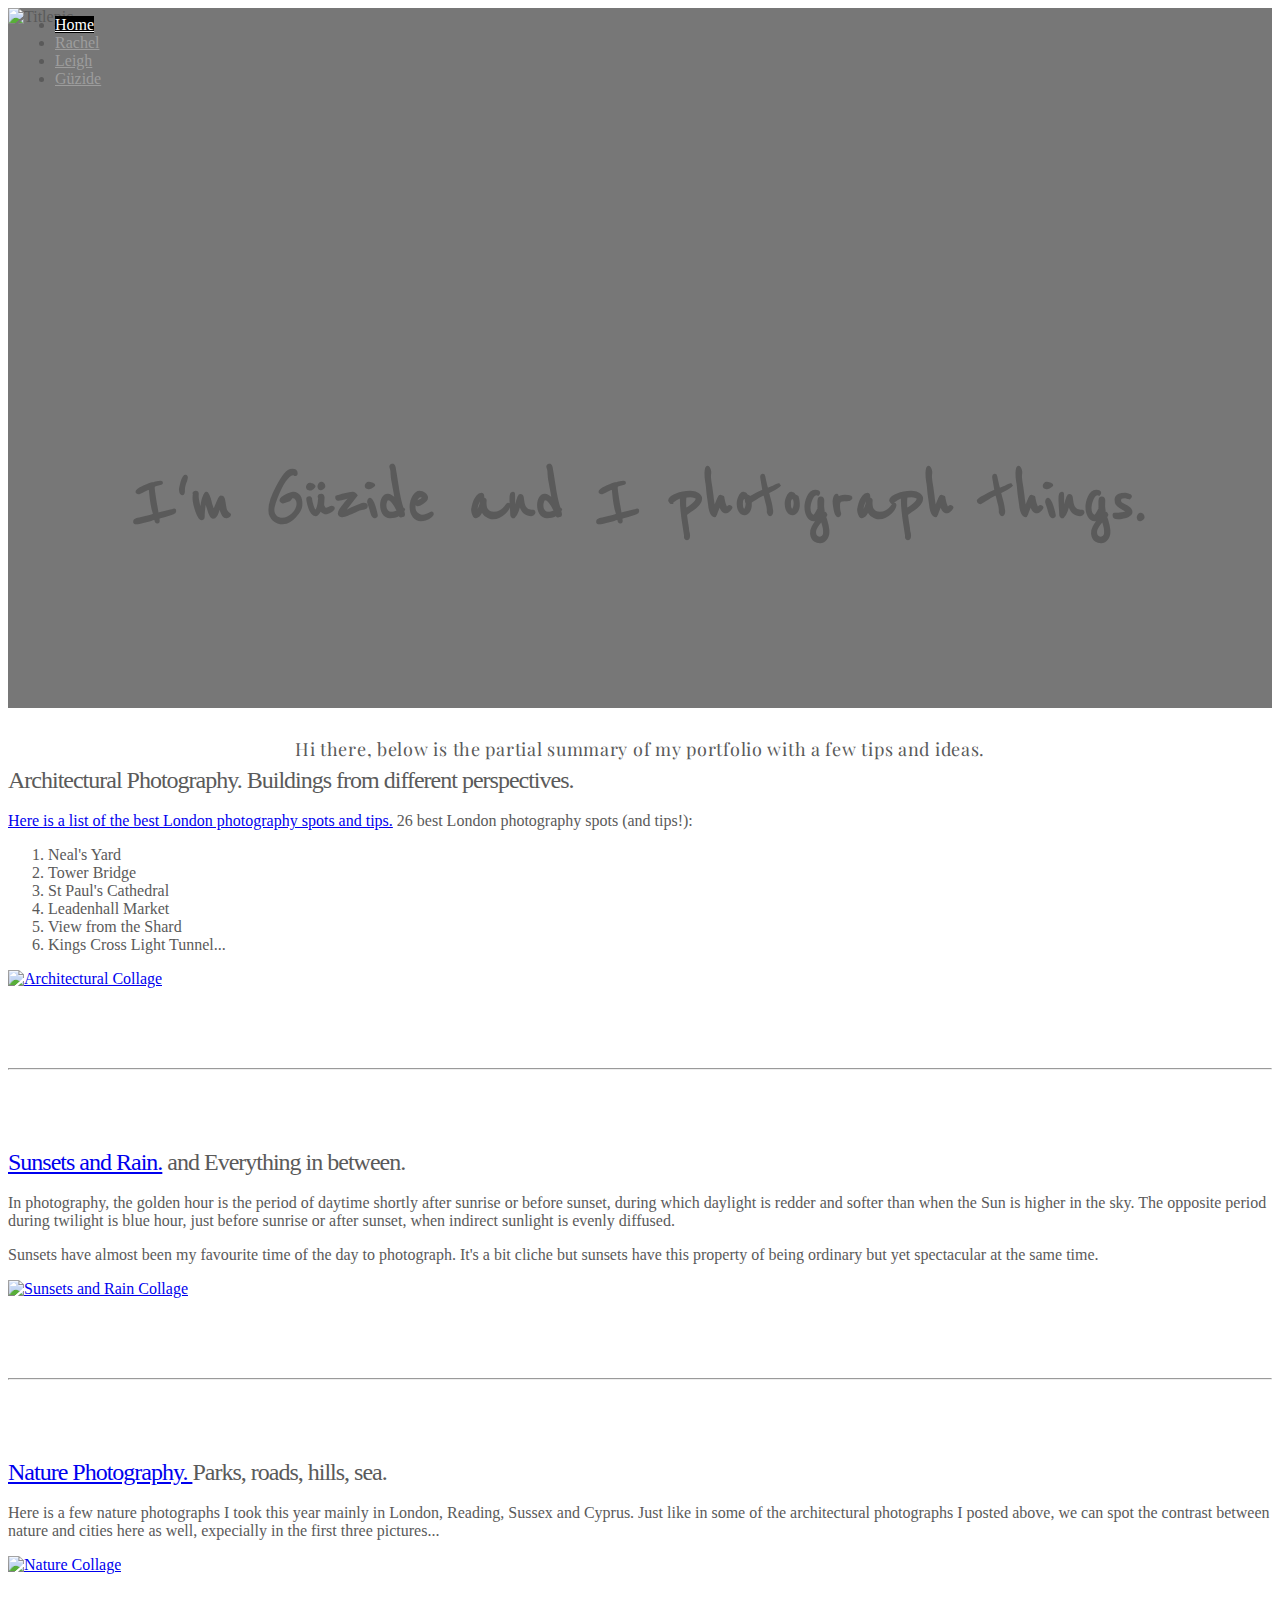
==== commit 0671117c: "change" ====
--- a/guzide.html
+++ b/guzide.html
@@ -10,6 +10,7 @@
     <link href="css/custom.css" rel="stylesheet">
     <link href="https://fonts.googleapis.com/css?family=Amatic+SC" rel="stylesheet">
     <link href="https://fonts.googleapis.com/css?family=Playfair+Display" rel="stylesheet">
+    <link href="https://fonts.googleapis.com/css?family=Reenie+Beanie" rel="stylesheet">
   </head>
 <!-- NAVBAR ** do not change this part.
 ================================================== -->
@@ -42,7 +43,7 @@
           <div class="container">
             <div class="carousel-caption">
               <h1>I'm Güzide and I photograph things.</h1>
-              <p> Hi there, below is the partial summary of my portfolio with a few tips and ideas. If you are ever curious about my whereabouts, you can probably see me on my knees in London or elsewhere taking a picture of a historic landmark, the sunset or perhaps a modern art piece.</p>
+              <p> Hi there, below is the partial summary of my portfolio with a few tips and ideas.</p>
             </div>
           </div>
         </div>
--- a/css/custom.css
+++ b/css/custom.css
@@ -9,12 +9,12 @@
 
 /* This needs fixing, media action not working */
 
-@media screen and (max-width: 1000px) {
+@media screen and (max-width: 600px) {
   .carousel-caption h1 {
     font-size: 5px;
   }
 }
-@media screen and (max-width: 1000px) {
+@media screen and (max-width: 600px) {
   .carousel-caption p {
     font-size: 5px;
   }
@@ -103,7 +103,7 @@
   bottom: 300px;
   left: 0%;
   font-size: 80px;
-  font-family: 'Amatic SC', cursive;
+  font-family: 'Reenie Beanie', cursive;
   text-shadow: none;
   text-align: center;
 }
